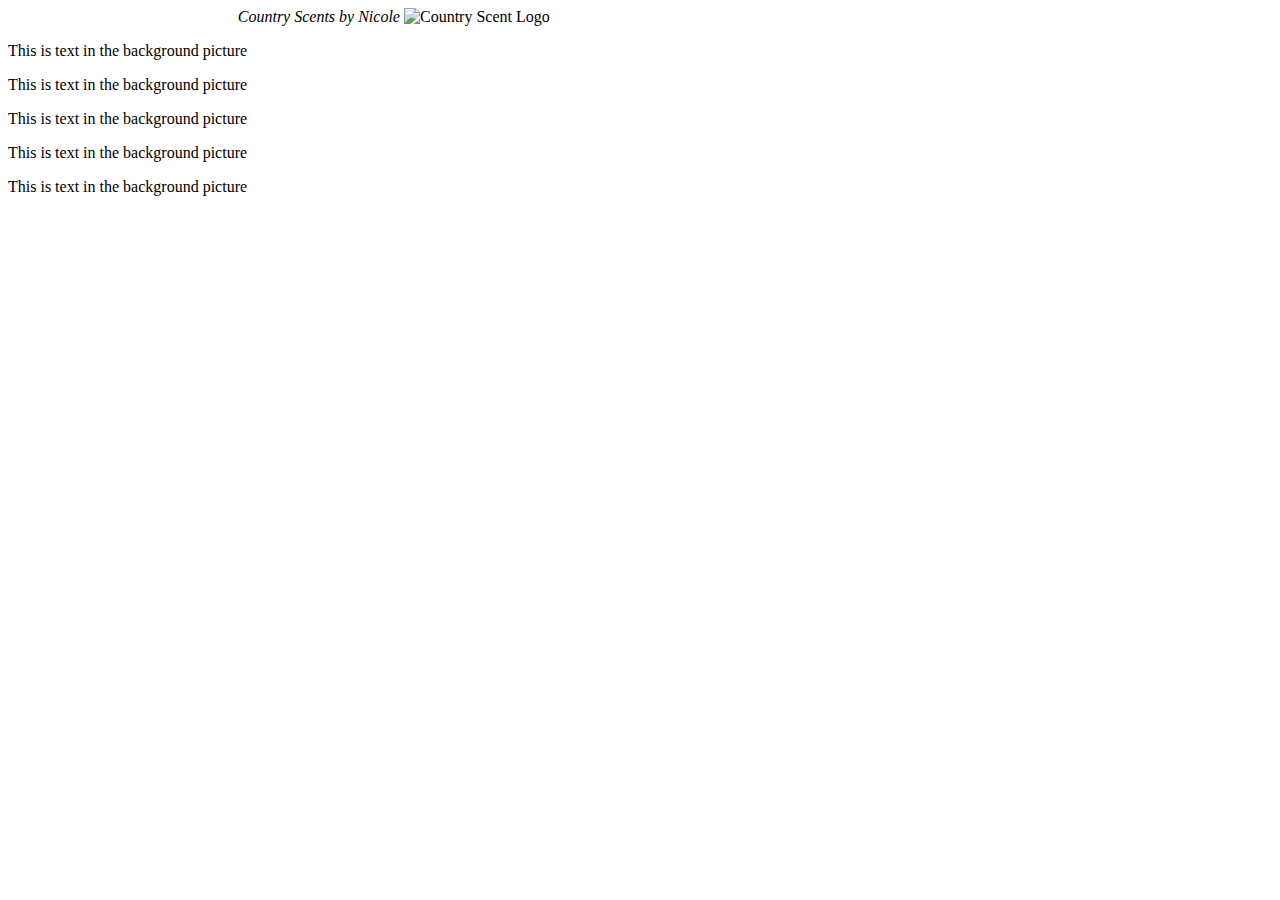
==== index.html @ 2d4922bc "Fixed Links" ====
<!DOCTYPE html>
<html>
  <head>
    <title>Country Scents by Nicole</title>
    <link href="style.css" type="text/css" rel="stylesheet">
  </head>
  <body link="#FFFFFF" vlink="#FFFFFF" alink="#FFFFFF">
    <div class="topbar">
      <div class="button">
        <a href="./products.html">Products</a>
        <a href="./aboutme.html">About Me</a>
        <a href="https://www.facebook.com/groups/165822677295359/">Facebook Page</a>
        <em>Country Scents by Nicole</em>
        <img src="https://s.smore.com/u/984a65ebb3fff82c8a863c9dec9ef468.png" alt="Country Scent Logo">
      </div>
    </div>
    <div class="box1">
      <p>This is text in the background picture</p>
    </div>
    <div class="box1">
      <p>This is text in the background picture</p>
    </div>
    <div class="box1">
      <p>This is text in the background picture</p>
    </div>
    <div class="box1">
      <p>This is text in the background picture</p>
    </div>
    <div class="box1">
      <p>This is text in the background picture</p>
    </div>
  </body>
</html>

    
<!--
                              CODE TO PASTE BACK IN LATER
                        -----------------------------------------

    <nav>
      <a href="https://www.facebook.com/groups/165822677295359/">Facebook Page</a>
      <a href="./products.html">Products</a>
      <a href="./aboutme.html">About Me</a>
    </nav>
    
-->
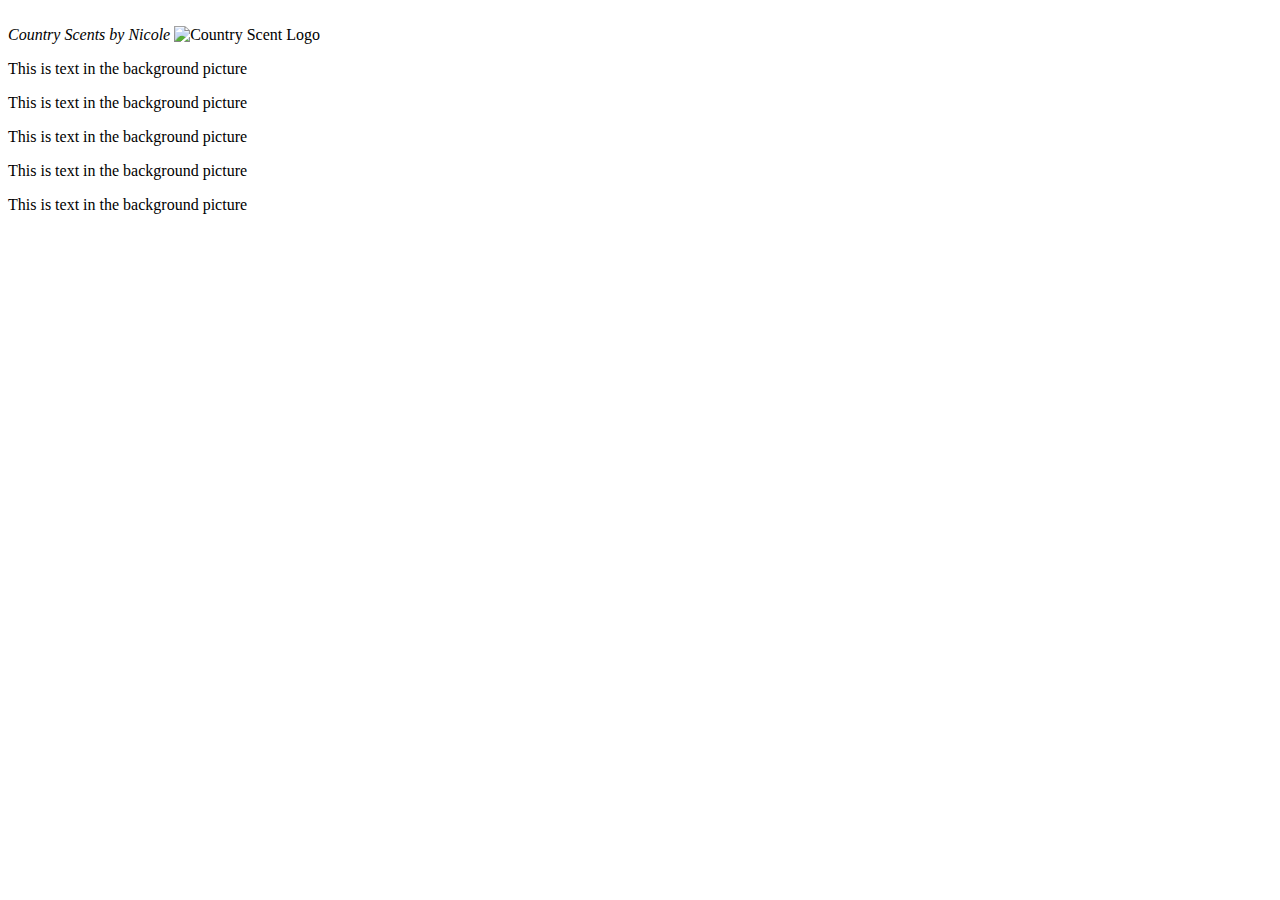
==== commit 5cac0c79: "Fixed Links, Removed Code" ====
--- a/index.html
+++ b/index.html
@@ -7,9 +7,11 @@
   <body link="#FFFFFF" vlink="#FFFFFF" alink="#FFFFFF">
     <div class="topbar">
       <div class="button">
-        <a href="./products.html">Products</a>
-        <a href="./aboutme.html">About Me</a>
-        <a href="https://www.facebook.com/groups/165822677295359/">Facebook Page</a>
+        <nav>
+          <a href="https://www.facebook.com/groups/165822677295359/">Facebook Page</a>
+          <a href="./products.html">Products</a>
+          <a href="./aboutme.html">About Me</a>
+        </nav>
         <em>Country Scents by Nicole</em>
         <img src="https://s.smore.com/u/984a65ebb3fff82c8a863c9dec9ef468.png" alt="Country Scent Logo">
       </div>
@@ -30,17 +32,4 @@
       <p>This is text in the background picture</p>
     </div>
   </body>
-</html>
-
-    
-<!--
-                              CODE TO PASTE BACK IN LATER
-                        -----------------------------------------
-
-    <nav>
-      <a href="https://www.facebook.com/groups/165822677295359/">Facebook Page</a>
-      <a href="./products.html">Products</a>
-      <a href="./aboutme.html">About Me</a>
-    </nav>
-    
--->
+</html>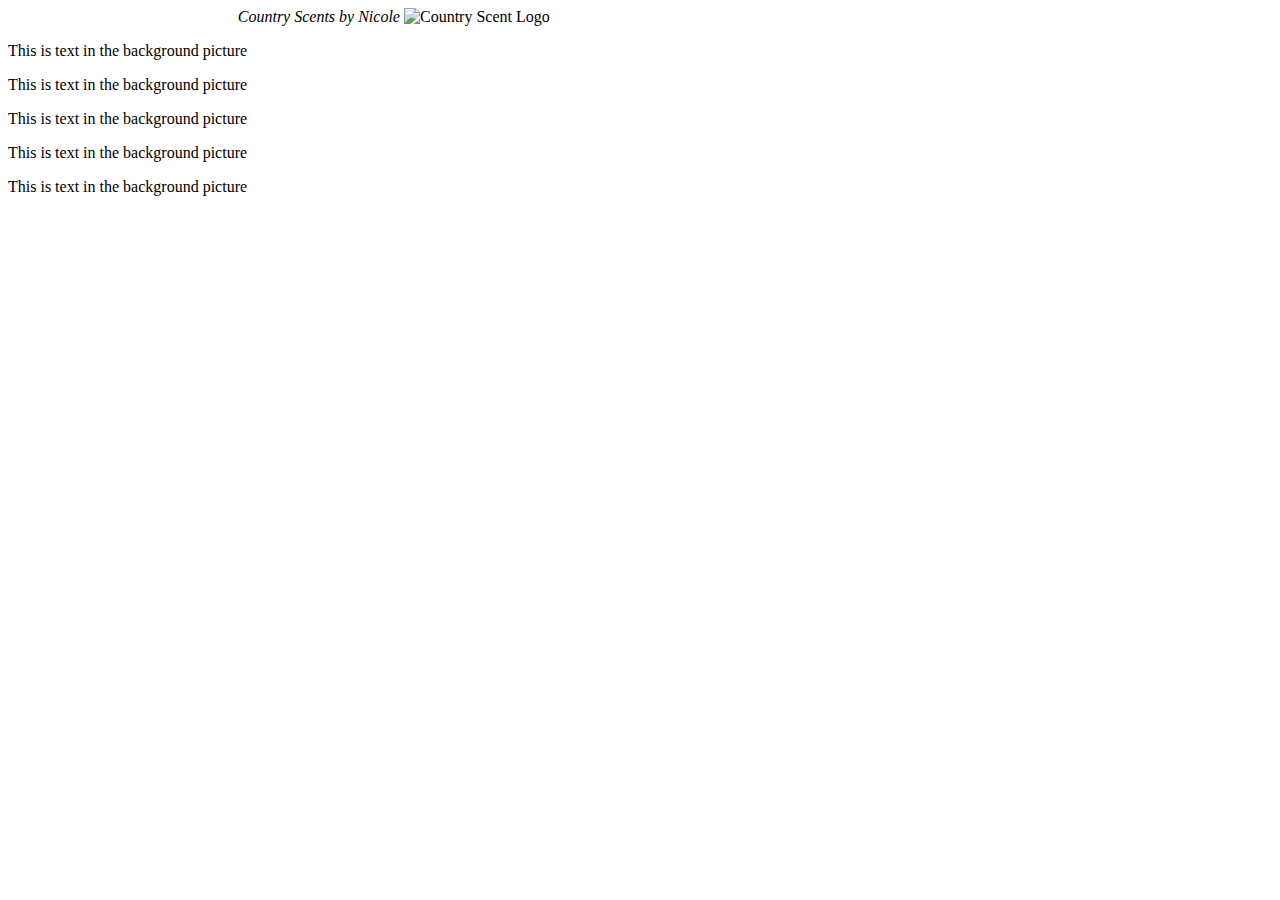
==== commit fe39f045: "Removed <nav>" ====
--- a/index.html
+++ b/index.html
@@ -7,11 +7,9 @@
   <body link="#FFFFFF" vlink="#FFFFFF" alink="#FFFFFF">
     <div class="topbar">
       <div class="button">
-        <nav>
-          <a href="https://www.facebook.com/groups/165822677295359/">Facebook Page</a>
-          <a href="./products.html">Products</a>
-          <a href="./aboutme.html">About Me</a>
-        </nav>
+        <a href="https://www.facebook.com/groups/165822677295359/">Facebook Page</a>
+        <a href="./products.html">Products</a>
+        <a href="./aboutme.html">About Me</a>
         <em>Country Scents by Nicole</em>
         <img src="https://s.smore.com/u/984a65ebb3fff82c8a863c9dec9ef468.png" alt="Country Scent Logo">
       </div>
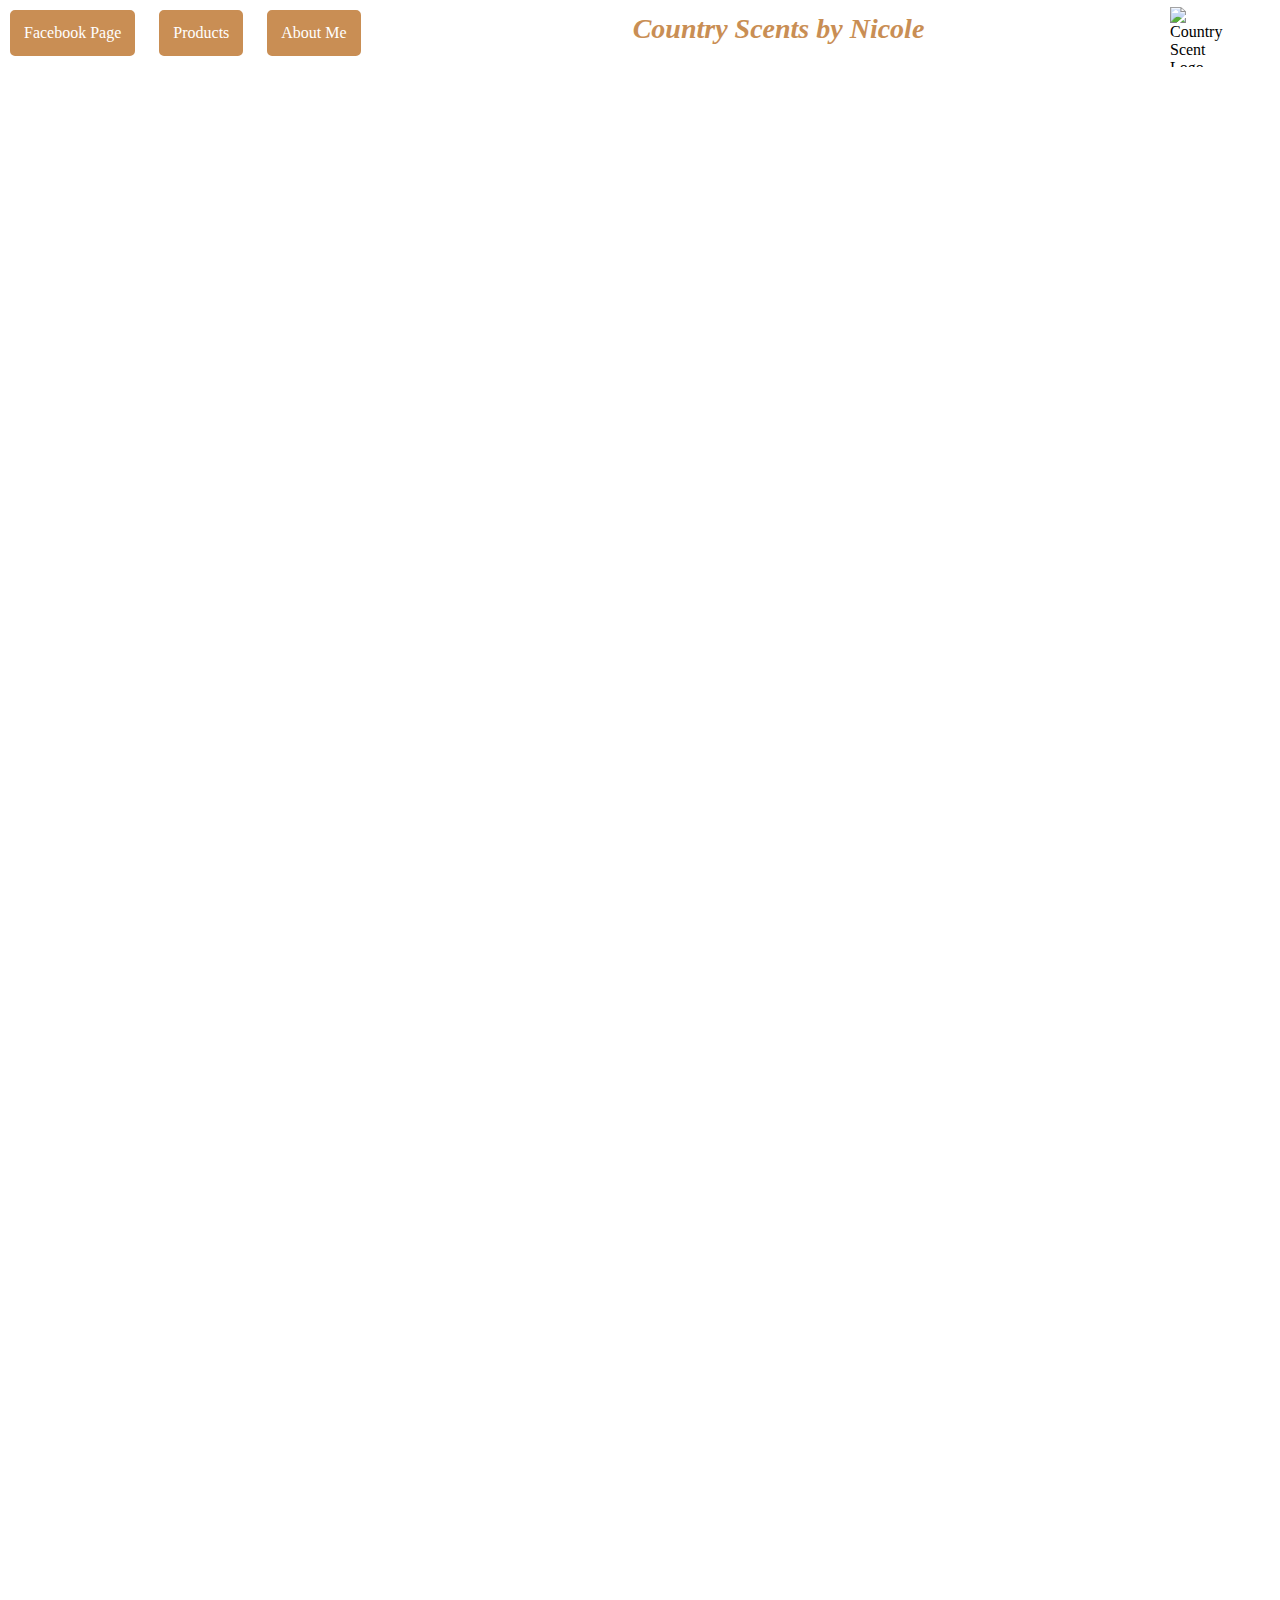
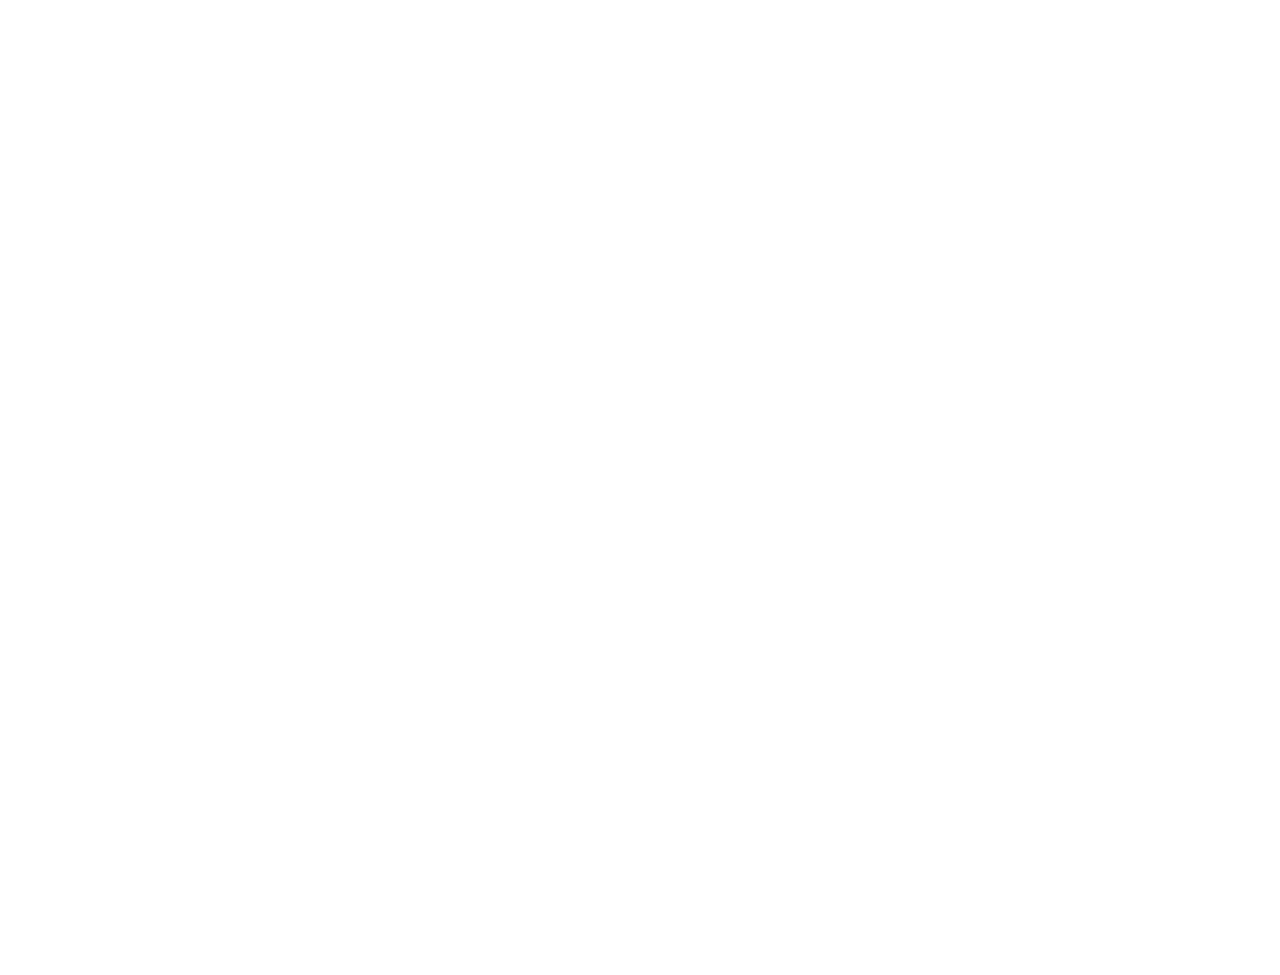
==== commit 3fc38359: "Mobile Formatting" ====
--- a/index.html
+++ b/index.html
@@ -6,7 +6,7 @@
   </head>
   <body link="#FFFFFF" vlink="#FFFFFF" alink="#FFFFFF">
     <div class="topbar">
-      <div class="button">
+      <div class="buttons">
         <a href="https://www.facebook.com/groups/165822677295359/">Facebook Page</a>
         <a href="./products.html">Products</a>
         <a href="./aboutme.html">About Me</a>
--- a/style.css
+++ b/style.css
@@ -0,0 +1,160 @@
+/* latin */
+@font-face {
+  font-family: 'Shadows Into Light';
+  font-style: normal;
+  font-weight: 400;
+  src: local('Shadows Into Light'), local('ShadowsIntoLight'), url(https://fonts.gstatic.com/s/shadowsintolight/v6/clhLqOv7MXn459PTh0gXYFK2TSYBz0eNcHnp4YqE4Ts.woff2) format('woff2');
+  unicode-range: U+0000-00FF, U+0131, U+0152-0153, U+02C6, U+02DA, U+02DC, U+2000-206F, U+2074, U+20AC, U+2212, U+2215;
+}
+
+* {
+  box-sizing: border-box; /* height and width commands include border and padding elements, but not margin */
+  margin: 0; /* space between elements and the edge of the page */
+  padding: 0; /* space between an element and its border */
+}
+
+html {
+	background-color: white; /* background color for all html elements unless overridden */
+	/* font-family: "Shadows Into Light", cursive; /* font for all html elements unless overridden */
+	font-family: Papyrus,cursive; /* font for all html elements unless overridden */
+}
+
+.topbar {
+	position: fixed;
+	z-index: 100;
+}
+
+div.topbar {
+	background: white; /* set the topbar so it shows a white background behind the buttons */
+	width: 100%; /* make the white background go all the way across the screen */
+}
+
+.topbar img {
+	width:60px;
+	height:60px;
+	margin-top: 7px;
+	margin-right: 50px;
+	float: right;
+}
+
+.topbar em { 
+	padding: 8px; /* space between element and its border */ 
+	color: rgb(201,142,84); /* text color */ 
+	background: white; /* color of background of "button", make white so its not visible */ 
+	border: 0 none white; /* remove background brown color */
+	font-size: 28px; /* font size */ 
+	font-weight: 900; /* make boldness as bold as possible */ 
+	margin-left: 250px;
+	margin-top: 7px;
+}
+
+.buttons a {
+  background: rgb(201,142,84); /* button fill color */
+  border: 3px solid rgb(201,142,84); /* button border */
+  border-radius: 5px; /* curvature of the button corners */
+  color: white; /* text color */
+  display: inline-block; 
+  margin: 10px; /* space between edge of webpage and button */
+  margin-top: 10px; /* margin above the boxes */
+  padding: 11px; /* space between words and edge of button */
+  text-decoration:none; /* removes underlink from links */
+}
+
+.buttons a:hover {
+  background: white; /* background color */
+  border: 3px solid rgb(201,142,84); /* button border */
+  color: rgb(201,142,84); /* text color */
+  font-weight: bolder; /* makes the font bold for visability */
+}
+
+.box1 {
+	background-image: url("http://cdn.wallpapersafari.com/12/18/n6ZRE0.jpg"); /* link to image displayed in background */
+	color: white; /* text color */
+	height: 500px; /* height of element */
+	position: relative; /* allow me to move box where i want it */
+	top: 75px; /* move it to where there are 75 pixels from it to the top of the page */
+}
+
+.box1 p {
+	font-size: 24px; /* Font size for p text within box1 */
+}
+
+/* For iPhone 6 (375 wide browswer) */
+@media only screen 
+  and (min-device-width: 375px) 
+  and (max-device-width: 667px) 
+  and (-webkit-min-device-pixel-ratio: 2) { 
+	* {
+		box-sizing: border-box; /* height and width commands include border and padding elements, but not margin */
+		margin: 0; /* space between elements and the edge of the page */
+		padding: 0; /* space between an element and its border */
+	}
+
+	html {
+		background-color: white; /* background color for all html elements unless overridden */
+		/* font-family: "Shadows Into Light", cursive; /* font for all html elements unless overridden */
+		font-family: Papyrus,cursive; /* font for all html elements unless overridden */
+	}
+
+	.topbar {
+		position: fixed;
+		z-index: 100;
+	}
+
+	div.topbar {
+		background: white; /* set the topbar so it shows a white background behind the buttons */
+		width: 100%; /* make the white background go all the way across the screen */
+		height: 160px;
+	}
+
+	.topbar img {
+		display: none; /* do not display the image when page is smaller */
+	}
+
+	.topbar em { 
+		padding: 8px; /* space between element and its border */ 
+		color: rgb(201,142,84); /* text color */ 
+		background: white; /* color of background of "button", make white so its not visible */ 
+		border: 0 none white; /* remove background brown color */
+		font-size: 36px; /* font size */ 
+		font-weight: 900; /* make boldness as bold as possible */ 
+		text-align: center;
+	}
+
+	.buttons {
+		margin-left: 125px;
+	}
+	
+	.buttons a {
+		background: rgb(201,142,84); /* button fill color */
+		border: 3px solid rgb(201,142,84); /* button border */
+		border-radius: 5px; /* curvature of the button corners */
+		color: white; /* text color */
+		display: inline-block; 
+		margin: 10px; /* space between edge of webpage and button */
+		margin-top: 10px; /* margin above the boxes */
+		padding: 11px; /* space between words and edge of button */
+		text-decoration:none; /* removes underlink from links */
+		font-size: 30px;
+	}
+
+	.buttons a:hover {
+	  background: white; /* background color */
+	  border: 3px solid rgb(201,142,84); /* button border */
+	  color: rgb(201,142,84); /* text color */
+	  font-weight: bolder; /* makes the font bold for visability */
+	  font-size: 30px;
+	}
+
+	.box1 {
+		background-image: url("http://cdn.wallpapersafari.com/12/18/n6ZRE0.jpg"); /* link to image displayed in background */
+		color: white; /* text color */
+		height: 500px; /* height of element */
+		position: relative; /* allow me to move box where i want it */
+		top: 75px; /* move it to where there are 75 pixels from it to the top of the page */
+	}
+
+	.box1 p {
+		font-size: 24px; /* Font size for p text within box1 */
+	}
+}